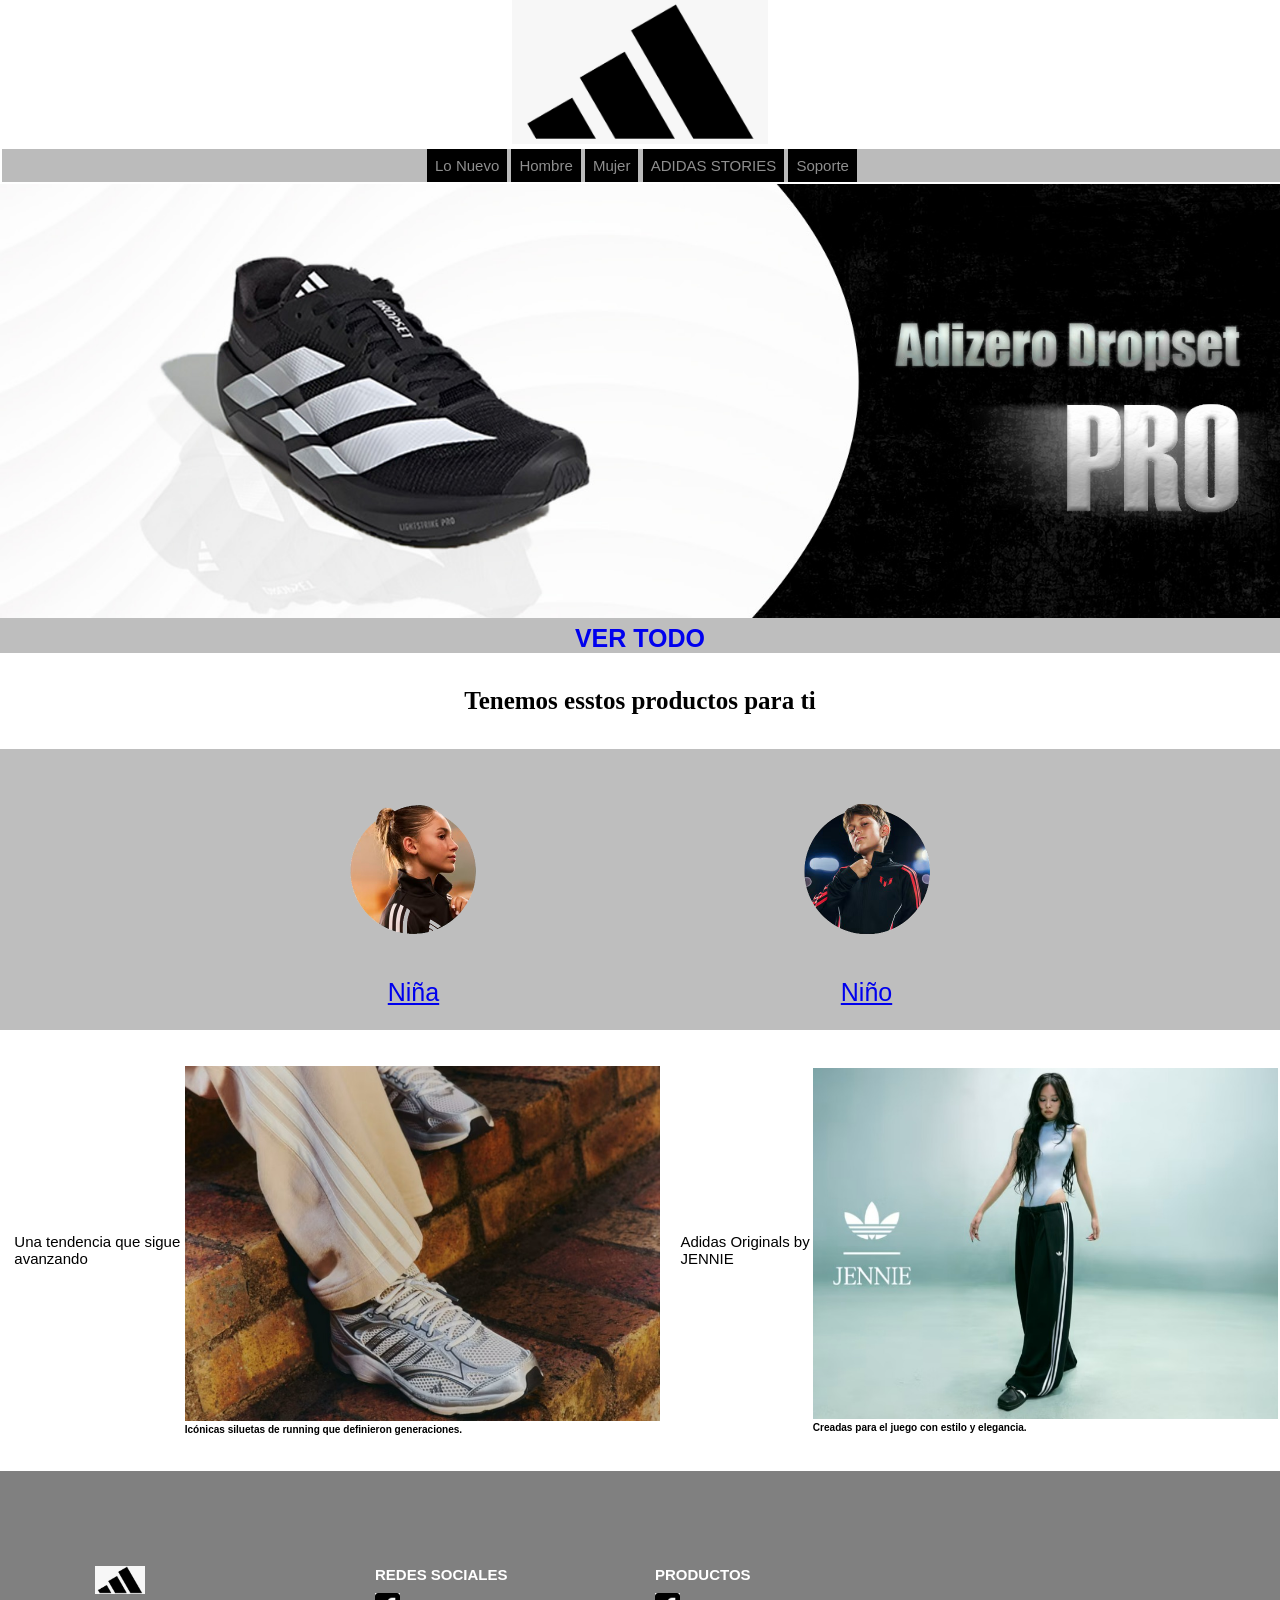
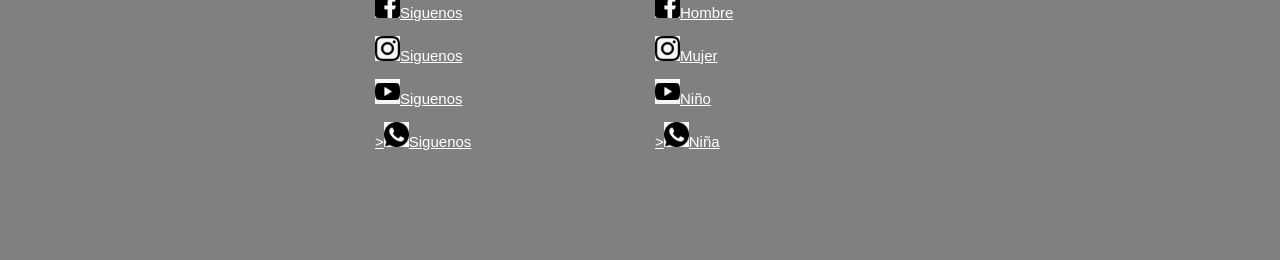
==== index.html @ d39a5428 "Add files via upload" ====
<!DOCTYPE html>
<html lang="en">
<head>
    <meta charset="UTF-8">
    <meta name="viewport" content="width=device-width, initial-scale=1.0">
    <title>ADIDAS</title>
    <link rel="stylesheet" href="css/estilos-web.css">
    <link rel="stylesheet" href="CSS-FOTER/estilo-FOTER.css">
    <link rel="shortcut icon" href="img/adidaslogo_icon2.png">
</head>
<body>
    <header>
        <center><a href="index.html"><img src="img/adidaslogo.jpeg" width="20%"></a></center>
    </header>
    <nav>
        <h3>&rsqb;<menu></menu></h3>
        <ul><center>
            <a href="index.html"><li>Lo Nuevo</li></a>
            <a href="hombre.html"><li>Hombre</li></a>
            <a href="mujer.html"><li>Mujer</li></a>
            <a href="adidas_store.html"><li>ADIDAS STORIES</li></a>
            <a href="#"><li>Soporte</li></a>
        </center>
        </ul>
    </nav>
    <section>
        <CENTER>
        <img src="img/baner01.jpg" width="100%">
        <a href="https://www.adidas.pe/" style="text-decoration: none;">
       <b>VER TODO</b>
        </a>
        </CENTER>

    </section>
    <br>
    <br>
    <center>
    <article>
        <h2>Tenemos esstos productos para ti</h2>
    </article>
    </center>
    <br><br>
    <section>
    <ul>
        <li><a href="#"><img src="img/mujer.png" width="50%"><br>Niña</a></li>
        <li><a href="#"><img src="img/nino.png" width="50%"><br>Niño</a></li>
    </ul>
    </section>
    <br><br>
    <center>
        <table>
            <tr>
                <td>&nbsp;</td>
                <td>&nbsp;</td>
                <td>Una tendencia que sigue avanzando</td>
                <td>
                    <a href="#"><img src="img/WhatsApp Image 2026-09-19 at 2.31.02 PM (1).jpeg" width="100%"></a>
                    <h6>Icónicas siluetas de running que definieron generaciones.</h6>
                </td>
                <td>&nbsp;</td>
                <td>&nbsp;</td>
                <td>&nbsp;</td>
                <td>Adidas Originals by JENNIE</td>
                <td><a href="#"><img src="img/WhatsApp Image 2026-09-19 at 2.31.03 PM.jpeg" width="100%"></a>
                <h6>Creadas para el juego con estilo y elegancia.</h6></td>
            </tr>
        </table>
    </center>
    <br>
    <br>
    <footer class="footer">
    <div class="container">
    <div class="footer-row">
    <div class="footer-link">
        <img src="img/adidaslogo.jpeg" width="20%">
    </div>
    <div class="footer-link">
        <h4>REDES SOCIALES</h4>
    <ul>
            <li><a href="https://www.facebook.com/" target="_blank">
                <img src="img/WhatsApp Image 2026-09-19 at 2.31.04 PM (1).jpeg" width="10%">Siguenos
            </a></li>
            <li><a href="https://www.instagram.com/" target="_blank">
                <img src="img/WhatsApp Image 2026-09-19 at 2.31.05 PM.jpeg" width="10%">Siguenos
            </a></li>
            <li><a href="https://www.youtube.com/" target="_blank">
                <img src="img/WhatsApp Image 2026-09-19 at 2.31.01 PM.jpeg" width="10%">Siguenos
            </a></li>
            <li><a href="https://web.whatsapp.com/" target="_blank">
                ><img src="img/WhatsApp Image 2026-09-19 at 2.31.00 PM (1).jpeg" width="10%">Siguenos
            </a></li>
 </ul>
    </div>
<div class="footer-link">
        <h4>PRODUCTOS</h4>
    <ul>
            <li><a href="https://www.facebook.com/" target="_blank">
                <img src="img/WhatsApp Image 2026-09-19 at 2.31.04 PM (1).jpeg" width="10%">Hombre
            </a></li>
            <li><a href="https://www.instagram.com/" target="_blank">
                <img src="img/WhatsApp Image 2026-09-19 at 2.31.05 PM.jpeg" width="10%">Mujer
            </a></li>
            <li><a href="https://www.youtube.com/" target="_blank">
                <img src="img/WhatsApp Image 2026-09-19 at 2.31.01 PM.jpeg" width="10%">Niño
            </a></li>
            <li><a href="https://web.whatsapp.com/" target="_blank">
                ><img src="img/WhatsApp Image 2026-09-19 at 2.31.00 PM (1).jpeg" width="10%">Niña
            </a></li>
 </ul>
    </div>
    </div>
    </div>
    </footer>
    
</body>
</html>
---- css/estilos-web.css ----
*{
    margin: 0px;
    padding: 1px;
}
body{
    font-family: sans-serif;
    font-size: 15px;
    background: linear-gradient(rgb(155, 153, 153)),
    (rgb(48, 45, 45))
}
h3{
display: none;
}
nav{
align-items: center;
margin: 2px;
width: 100%;
}
nav ul li{
    display: inline-block;
    padding: 8px;
    color: rgb(143, 143, 143);
    background: black;
    transition: 0.5s;
}
nav ul{
    list-style: none;
    background: rgb(187, 187, 187);
}
nav ul li:hover{
font-family: Arial, Helvetica, sans-serif;
display: inline-block;
padding: 2px;
background: white;
color: rgb(0, 0, 0);
}
section{
    background: rgb(190, 190, 190);
    font-family: Impact, Haettenschweiler, 'Arial Narrow Bold', sans-serif;
    margin: auto;
    width: auto;
    align-items: center;
    color: white;
    font-size: 25px;
    padding: 19px,
}
h2{
    font-size: 25px;
    color: black;
    font-family: none;
}
h2 :hover{
    padding: 2px;
    color: rgb(131, 129, 129);
}
section{
    width: 100%;
    margin: auto;
    text-align: center;
}
section ul{
    width: 100%;
    list-style: none;
}
section ul li{
    text-align: center;
    font-family: sans-serif;
    color:aqua;
    background: white;
    display: inline-block;
    padding: 1.8%;
}

h4{
    font-size: 14px;
    color: white;
}
section ul li{
    background: none;
    border-radius: 5px;
    -moz-border-radius: 5px;
    -webkit-border-radius: 35px;
}
table tr td a img:hover{
    max-width:100%;
    background: transparent;
}
section ul li img{
    max-width: 100%;
    background-color: transparent;
}
section ul li img:hover{
    background: rgb(39, 39, 39);
    border-radius: 5px;
    -moz-border-radius: 35px;
    -webkit-border-radius: 35px;
    transition: 0.5s;
}
---- CSS-FOTER/estilo-FOTER.css ----
*{
    margin: 0px;
    padding:  0px;
    box-sizing: border-box;
    list-style: none;
}
.container{
    max-width: 1300px;
    margin: 0px;
}
.footer{
    background-color: gray;
    padding: 80px;
}
.footer-row{
    display: flex;
    flex-wrap: wrap;
}
.footer-link{
    width: 25%;
    padding: 15px;
}
.footer-link h4{
    font-size: 15px;
    font-family: sans-serif;
    color: white;
    border-bottom: 2px;
    display: inline-block;
    padding-bottom: 10px;
}
.footer-link ul li a{
    font-size: 15px;
    color: white;
    display: block;
    margin-bottom: 15px;
    transition: all,3s ease;
}
.footer-link ul li a:hover{
    color: yellow;
    padding-left: 15px;
}
@media (max-width: 950px){
    .footer-row{
        text-align: center;
}
.footer-link{
    width: 100%;
    margin-bottom: 29px;
}
}
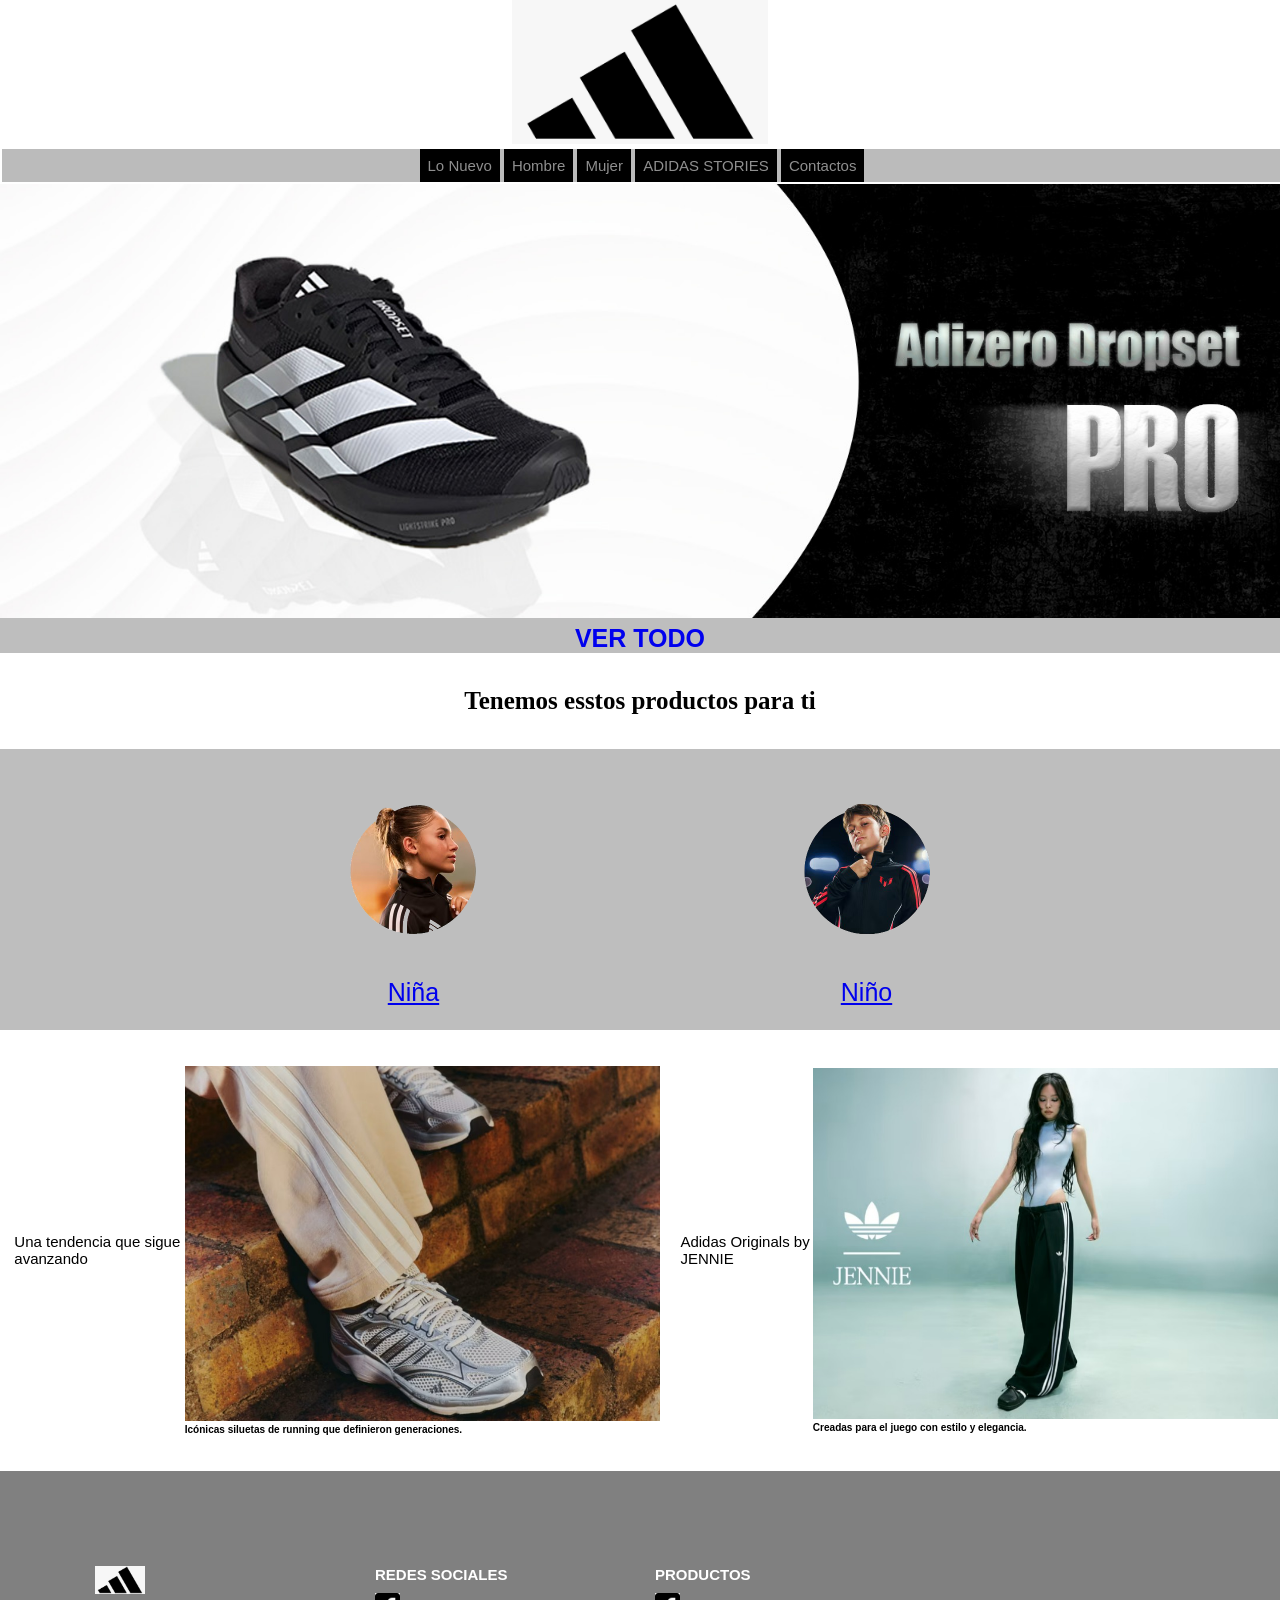
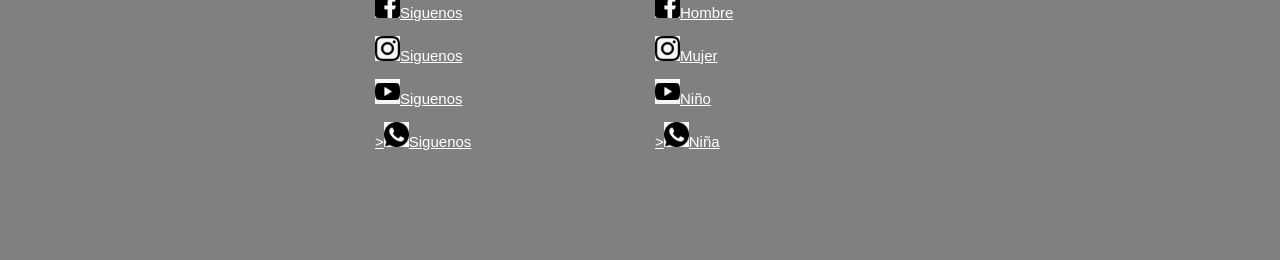
==== commit de2c0449: "index.html" ====
--- a/index.html
+++ b/index.html
@@ -19,7 +19,7 @@
             <a href="hombre.html"><li>Hombre</li></a>
             <a href="mujer.html"><li>Mujer</li></a>
             <a href="adidas_store.html"><li>ADIDAS STORIES</li></a>
-            <a href="#"><li>Soporte</li></a>
+            <a href="contactos.html" target="_blank"><li>Contactos</li></a>
         </center>
         </ul>
     </nav>
@@ -113,4 +113,4 @@
     </footer>
     
 </body>
-</html>+</html>
